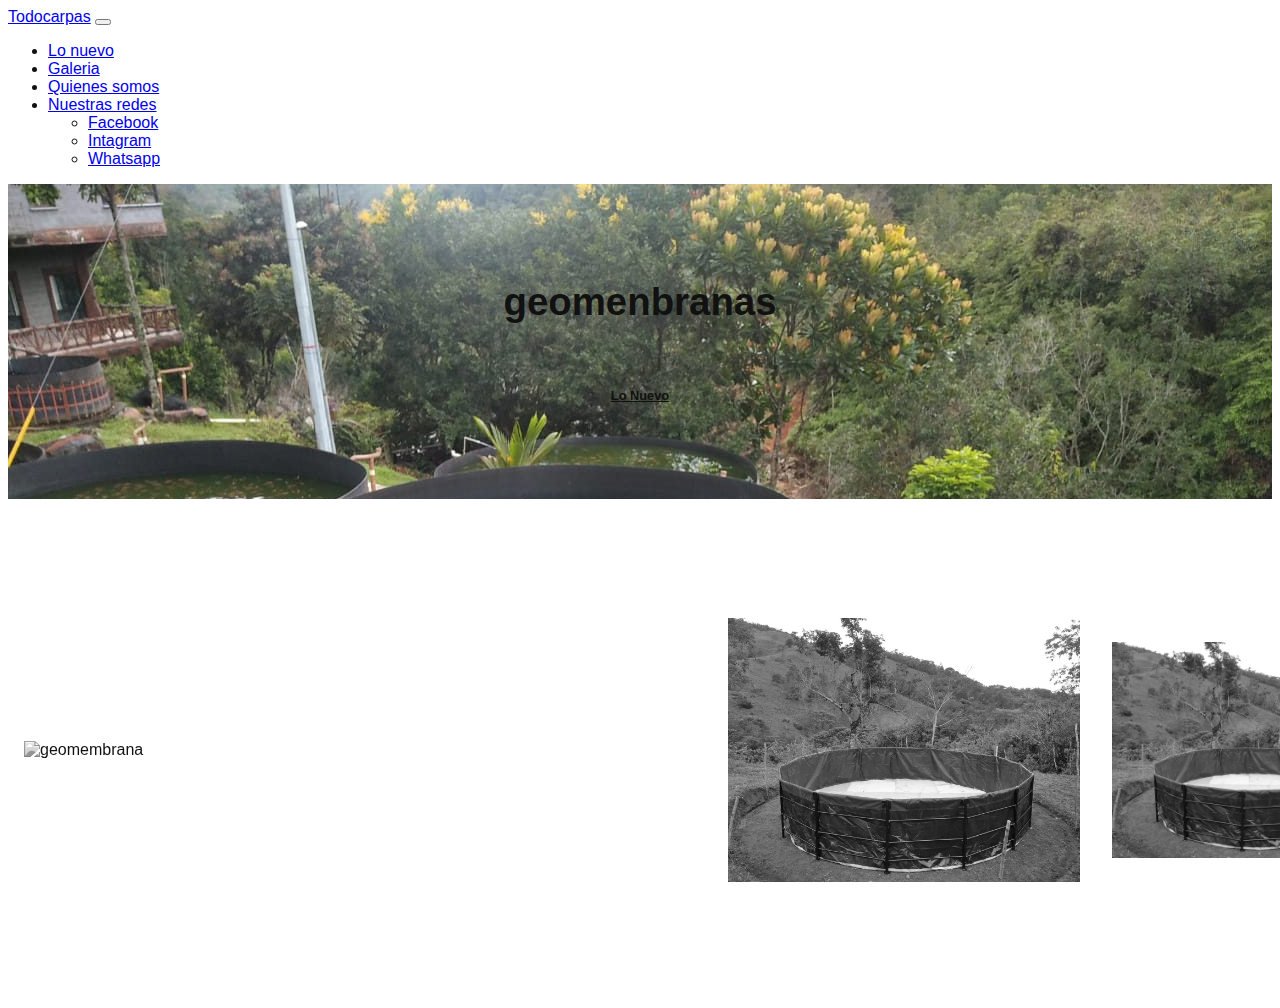
==== productos.html @ 0f41905d "pagina principal de todo carpas" ====
<!DOCTYPE html>
<html lang="en">
<head>
  <meta charset="UTF-8">
  <meta name="viewport" content="width=device-width, initial-scale=1.0">
  <link href="https://cdn.jsdelivr.net/npm/bootstrap@5.3.2/dist/css/bootstrap.min.css" rel="stylesheet" integrity="sha384-T3c6CoIi6uLrA9TneNEoa7RxnatzjcDSCmG1MXxSR1GAsXEV/Dwwykc2MPK8M2HN" crossorigin="anonymous">
  <link rel="stylesheet" href="./productos.css">
  <title>Todocarpas</title>
</head>
<body>
  <nav class="navbar navbar-expand-lg bg-body-tertiary">
    <div class="container-fluid">
      <a class="navbar-brand" href="#">Todocarpas</a>
      <button class="navbar-toggler" type="button" data-bs-toggle="collapse" data-bs-target="#navbarNavDropdown" aria-controls="navbarNavDropdown" aria-expanded="false" aria-label="Toggle navigation">
        <span class="navbar-toggler-icon"></span>
      </button>
      <div class="collapse navbar-collapse" id="navbarNavDropdown">
        <ul class="navbar-nav">
          <li class="nav-item">
            <a class="nav-link active" aria-current="page" href="#">Lo nuevo</a>
          </li>
          <li class="nav-item">
            <a class="nav-link" href="#">Galeria</a>
          </li>
          <li class="nav-item">
            <a class="nav-link" href="#">Quienes somos</a>
          </li>
          <li class="nav-item dropdown">
            <a class="nav-link dropdown-toggle" href="#" role="button" data-bs-toggle="dropdown" aria-expanded="false">
              Nuestras redes
            </a>
            <ul class="dropdown-menu">
              <li><a class="dropdown-item" href="https://www.facebook.com/profile.php?id=100054352609527">Facebook</a></li>
              <li><a class="dropdown-item" href="https://www.instagram.com/todocarpastc/">Intagram</a></li>
              <li><a class="dropdown-item" href="#">Whatsapp</a></li>
            </ul>
          </li>
        </ul>
      </div>
    </div>
  </nav>
  <section>
    <h1>geomenbranas</h1>
  
    <h1 class="credit"><a href="https://www.instagram.com/todocarpastc/" target="_blank">Lo Nuevo</a></h1>
  </section>
  
  <div class="gallery">
  
    <div class="image">
      <img src="./img/geomenbranas8.jpg" alt="geomembrana">
    </div>
    <div class="image">
      <img src="./img/geomenbranasterminada1.jpg" alt="">
    </div>
    <div class="image">
      <img src="./img/geomembranas2.jpg" alt="">
    </div>
    <div class="image">
      <img src="./img/geomembranas3.jpg" alt="">
    </div>
    <div class="image">
      <img src="./img/geomembranas4.jpg" alt="">
    </div>
    <div class="image">
      <img src="./img/geomembranas5.jpg" alt="">
    </div>
    <div class="image">
  
      <img src="./img/geomembranas6.jpg" alt="">
    </div>
    <div class="image">
      <img src="./img/geomembranas7.jpg" alt="">
    </div>
  </div>
  <!-- partial -->
  <script src="https://kit.fontawesome.com/95a02bd20d.js"></script>


   
    

  
  
        <script src='https://unpkg.com/gsap@3/dist/ScrollTrigger.min.js'></script>
       <script src='https://unpkg.co/gsap@3/dist/gsap.min.js'></script><script  src="./productos.js"></script>
      <script src="https://cdn.jsdelivr.net/npm/bootstrap@5.3.2/dist/js/bootstrap.bundle.min.js" integrity="sha384-C6RzsynM9kWDrMNeT87bh95OGNyZPhcTNXj1NW7RuBCsyN/o0jlpcV8Qyq46cDfL" crossorigin="anonymous"></script>
</body>
</html>
---- productos.css ----
body {
    font-family: Termina, sans-serif;
    color: #111;
    background: #ffffff;
    overflow-x: hidden;
  }
  
  section {
    padding: 5vw;
    width: 100%;
    height: 100%;
    background-image: url('./img/geomembranas5.jpg');
    overflow-x: hidden;
    display: flex;
    flex-direction: column;
    justify-content: center;
  }
  
  .credit {
    text-align: center;
    z-index: 999;
    font-size: 0.8rem;
  }
  .credit a {
    color: inherit;
  }
  
  * {
    box-sizing: border-box;
  }
  
  h1 {
    font-weight: 800;
    margin: 2rem auto;
    font-size: clamp(3vw, 2rem, 4rem);
    text-align: center;
    z-index: 999;
    max-width: 700px;
    pointer-events: none;
    display: grid;
    place-items: center;
  }
  
  .gallery {
    z-index: 1;
    display: flex;
    flex-wrap: nowrap;
    overflow: visible;
    max-width: auto;
    width: 800vh;
  }
  
  .image {
    width: 30vw;
    filter: saturate(0);
    padding: 1rem;
    align-items: center;
    display: inline-flex;
  }
  
  .image:nth-child(2n) {
    width: 25vw;
  }
  
  .image:hover {
    z-index: 99999999999 !important;
    filter: saturate(1);
  }
  
  img {
    transition: 0.3s ease-out;
    overflow: hidden;
    width: 100%;
  }

  .parrafo1{
    text-align: center;
  }
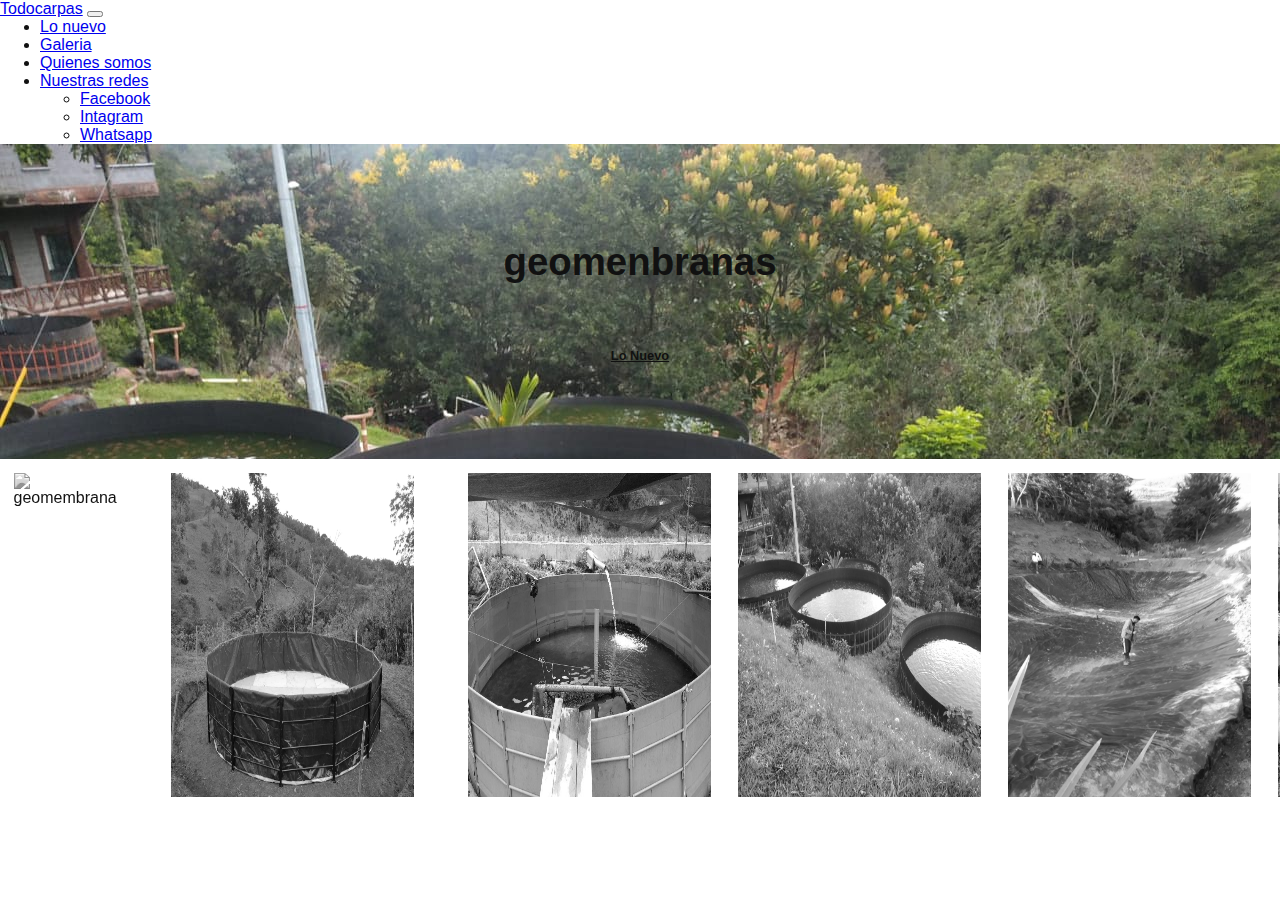
==== commit 5560c4e2: "responsive" ====
--- a/productos.html
+++ b/productos.html
@@ -46,34 +46,15 @@
   </section>
   
   <div class="gallery">
-  
-    <div class="image">
-      <img src="./img/geomenbranas8.jpg" alt="geomembrana">
-    </div>
-    <div class="image">
-      <img src="./img/geomenbranasterminada1.jpg" alt="">
-    </div>
-    <div class="image">
-      <img src="./img/geomembranas2.jpg" alt="">
-    </div>
-    <div class="image">
-      <img src="./img/geomembranas3.jpg" alt="">
-    </div>
-    <div class="image">
-      <img src="./img/geomembranas4.jpg" alt="">
-    </div>
-    <div class="image">
-      <img src="./img/geomembranas5.jpg" alt="">
-    </div>
-    <div class="image">
-  
-      <img src="./img/geomembranas6.jpg" alt="">
-    </div>
-    <div class="image">
-      <img src="./img/geomembranas7.jpg" alt="">
-    </div>
+      <img class="image" src="./img/geomenbranas8.jpg" alt="geomembrana">
+      <img class="image" src="./img/geomenbranasterminada1.jpg" alt="">
+      <img class="image" src="./img/geomembranas2.jpg" alt="">
+      <img class="image" src="./img/geomembranas3.jpg" alt="">
+      <img class="image" src="./img/geomembranas4.jpg" alt="">
+      <img class="image" src="./img/geomembranas5.jpg" alt="">  
+      <img class="image" src="./img/geomembranas6.jpg" alt="">
+      <img class="image" src="./img/geomembranas7.jpg" alt="">
   </div>
-  <!-- partial -->
   <script src="https://kit.fontawesome.com/95a02bd20d.js"></script>
 
 
--- a/productos.css
+++ b/productos.css
@@ -1,3 +1,6 @@
+*{
+  margin: 0;
+}
 body {
     font-family: Termina, sans-serif;
     color: #111;
@@ -10,6 +13,8 @@
     width: 100%;
     height: 100%;
     background-image: url('./img/geomembranas5.jpg');
+    background-repeat: no-repeat;
+    background-size: cover;
     overflow-x: hidden;
     display: flex;
     flex-direction: column;
@@ -44,35 +49,20 @@
   .gallery {
     z-index: 1;
     display: flex;
-    flex-wrap: nowrap;
-    overflow: visible;
-    max-width: auto;
-    width: 800vh;
+    width: 100%;
   }
   
   .image {
-    width: 30vw;
+    width: 30vh;
     filter: saturate(0);
-    padding: 1rem;
     align-items: center;
-    display: inline-flex;
+    padding: 1.5vh;
   }
-  
-  .image:nth-child(2n) {
-    width: 25vw;
-  }
-  
+
   .image:hover {
     z-index: 99999999999 !important;
     filter: saturate(1);
   }
-  
-  img {
-    transition: 0.3s ease-out;
-    overflow: hidden;
-    width: 100%;
-  }
-
   .parrafo1{
     text-align: center;
   }